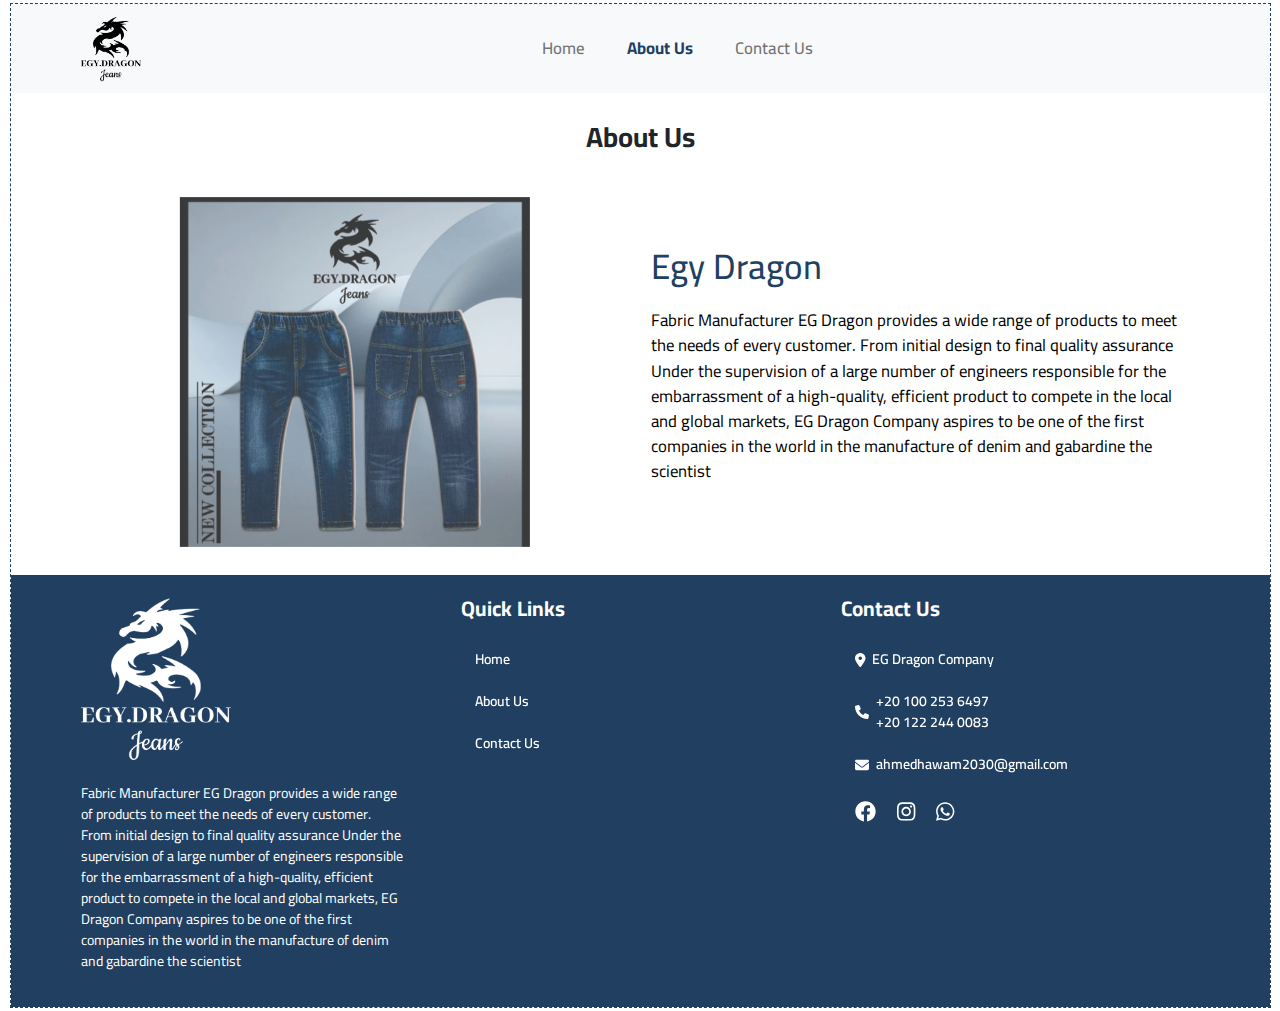
==== about.html @ d96f65b4 "egy dragon" ====
<!DOCTYPE html>
<html lang="en">
  <head>
    <meta charset="UTF-8" />
    <meta name="viewport" content="width=device-width, initial-scale=1.0" />
    <title>Egy Dragon</title>
    <link rel="stylesheet" href="css/bootstrap.min.css" />
    <link rel="stylesheet" href="css/all.min.css" />
    <link rel="stylesheet" href="css/hover-min.css" />
    <link rel="stylesheet" href="css/swiper-bundle.min.css" />
    <link rel="stylesheet" href="scss/style.min.css" />
    <link rel="shortcut icon" href="image/logo.png" type="image/x-icon" />

    <script src="js/bootstrap.min.js"></script>
    <script src="js/swiper-bundle.min.js"></script>
    <script src="js/all.min.js"></script>
  </head>
  <body>
    <section class="container-fluid">
      <div class="jeans">
        <!-- Start Navabr -->
        <nav class="navbar navbar-expand-lg bg-light">
          <div class="container">
            <a class="navbar-brand" href="index.html"
              ><img src="image/logo.png" alt="logo"
            /></a>
            <button
              class="navbar-toggler"
              type="button"
              data-bs-toggle="collapse"
              data-bs-target="#navbarSupportedContent"
              aria-controls="navbarSupportedContent"
              aria-expanded="false"
              aria-label="Toggle navigation"
            >
              <span class="navbar-toggler-icon"></span>
            </button>
            <div class="collapse navbar-collapse" id="navbarSupportedContent">
              <ul class="navbar-nav mx-auto">
                <li class="nav-item">
                  <a
                    class="nav-link"
                    aria-current="page"
                    href="index.html"
                    >Home</a
                  >
                </li>
                <li class="nav-item">
                  <a class="nav-link" href="about.html">About Us</a>
                </li>
                <li class="nav-item">
                  <a class="nav-link" href="contact.html">Contact Us</a>
                </li>
              </ul>
            </div>
          </div>
        </nav>
        <!-- End Navabr -->

        <!-- Start about us Section -->
        <div class="about">
          <div class="container">
            <h2 class="title">About Us</h2>
            <div class="row">
              <div class="col-lg-6 col-md-6 col-12">
                <!-- Swiper -->
                <div class="swiper mySwiper">
                    <div class="swiper-wrapper">
                        <!-- For loop swiper image -->
                        <div class="swiper-slide">
                            <img src="image/7.jpg" alt="jeans">
                        </div>
                        <!-- For loop swiper image -->
                        
                        <!-- For loop swiper image -->
                        <div class="swiper-slide">
                            <img src="image/8.jpg" alt="jeans">
                        </div>
                        <!-- For loop swiper image -->
                        
                        <!-- For loop swiper image -->
                        <div class="swiper-slide">
                            <img src="image/9.jpg" alt="jeans">
                        </div>
                        <!-- For loop swiper image -->
                    </div>
                </div>

                <!-- Initialize Swiper -->
                <script>
                    var swiper = new Swiper(".mySwiper", {
                        autoplay: {
                            delay: 3500,
                            disableOnInteraction: false,
                        },
                    });
                </script>
              </div>
              <div class="col-lg-6 col-md-6 col-12">
                <h1>Egy Dragon</h1>
                <p>
                  Fabric Manufacturer EG Dragon provides a wide range of
                  products to meet the needs of every customer. From initial
                  design to final quality assurance Under the supervision of a
                  large number of engineers responsible for the embarrassment of
                  a high-quality, efficient product to compete in the local and
                  global markets, EG Dragon Company aspires to be one of the
                  first companies in the world in the manufacture of denim and
                  gabardine the scientist
                </p>
              </div>
            </div>
          </div>
        </div>
        <!-- End about us Section -->

        <!-- Start Footer -->
        <footer class="footer">
          <div class="container">
            <div class="row">
              <div class="col-lg-4 col-md-12 col-12">
                <img src="image/logo.png" class="logo" alt="logo" />
                <p class="text">
                  Fabric Manufacturer EG Dragon provides a wide range of
                  products to meet the needs of every customer. From initial
                  design to final quality assurance Under the supervision of a
                  large number of engineers responsible for the embarrassment of
                  a high-quality, efficient product to compete in the local and
                  global markets, EG Dragon Company aspires to be one of the
                  first companies in the world in the manufacture of denim and
                  gabardine the scientist
                </p>
              </div>
              <div class="col-lg-4 col-md-6 col-12">
                <h4>Quick Links</h4>
                <ul class="links">
                  <li class="hvr-forward"><a href="index.html">Home</a></li>
                  <li class="hvr-forward"><a href="about.html">About Us</a></li>
                  <li class="hvr-forward"><a href="contact.html">Contact Us</a></li>
                </ul>
              </div>
              <div class="col-lg-4 col-md-6 col-12">
                <h4>Contact Us</h4>
                <ul class="contact_footer">
                  <li>
                    <i class="fa-solid fa-location-dot"></i>
                    <span class="hvr-forward">EG Dragon Company</span>
                  </li>
                  <li>
                    <i class="fa-solid fa-phone"></i>
                    <div class="d-inline-flex flex-column">
                        <a href="tel:+201002536497" class="hvr-forward">+20 100 253 6497</a>
                        <a href="tel:+201222440083" class="hvr-forward">+20 122 244 0083</a>
                    </div>
                  </li>
                  <li>
                    <i class="fa-solid fa-envelope"></i>
                    <a href="mailto:ahmedhawam2030@gmail.com" class="hvr-forward">ahmedhawam2030@gmail.com</a>
                  </li>
                </ul>
                <ul class="social_icons">
                    <li>
                        <a href="https://web.facebook.com/ahmedhawam2030" class="hvr-wobble-top"><i class="fa-brands fa-facebook"></i></a>
                    </li>
                    <li>
                        <a href="https://www.instagram.com/ahmed_hawam" class="hvr-wobble-top"><i class="fa-brands fa-instagram"></i></a>
                    </li>
                    <li>
                        <a href="https://wa.me/+201002536497" class="hvr-wobble-top"><i class="fa-brands fa-whatsapp"></i></a>
                    </li>
                </ul>
              </div>
            </div>
          </div>
        </footer>
        <!-- End Footer -->
      </div>
    </section>

    <script src="js/main.js"></script>
  </body>
</html>
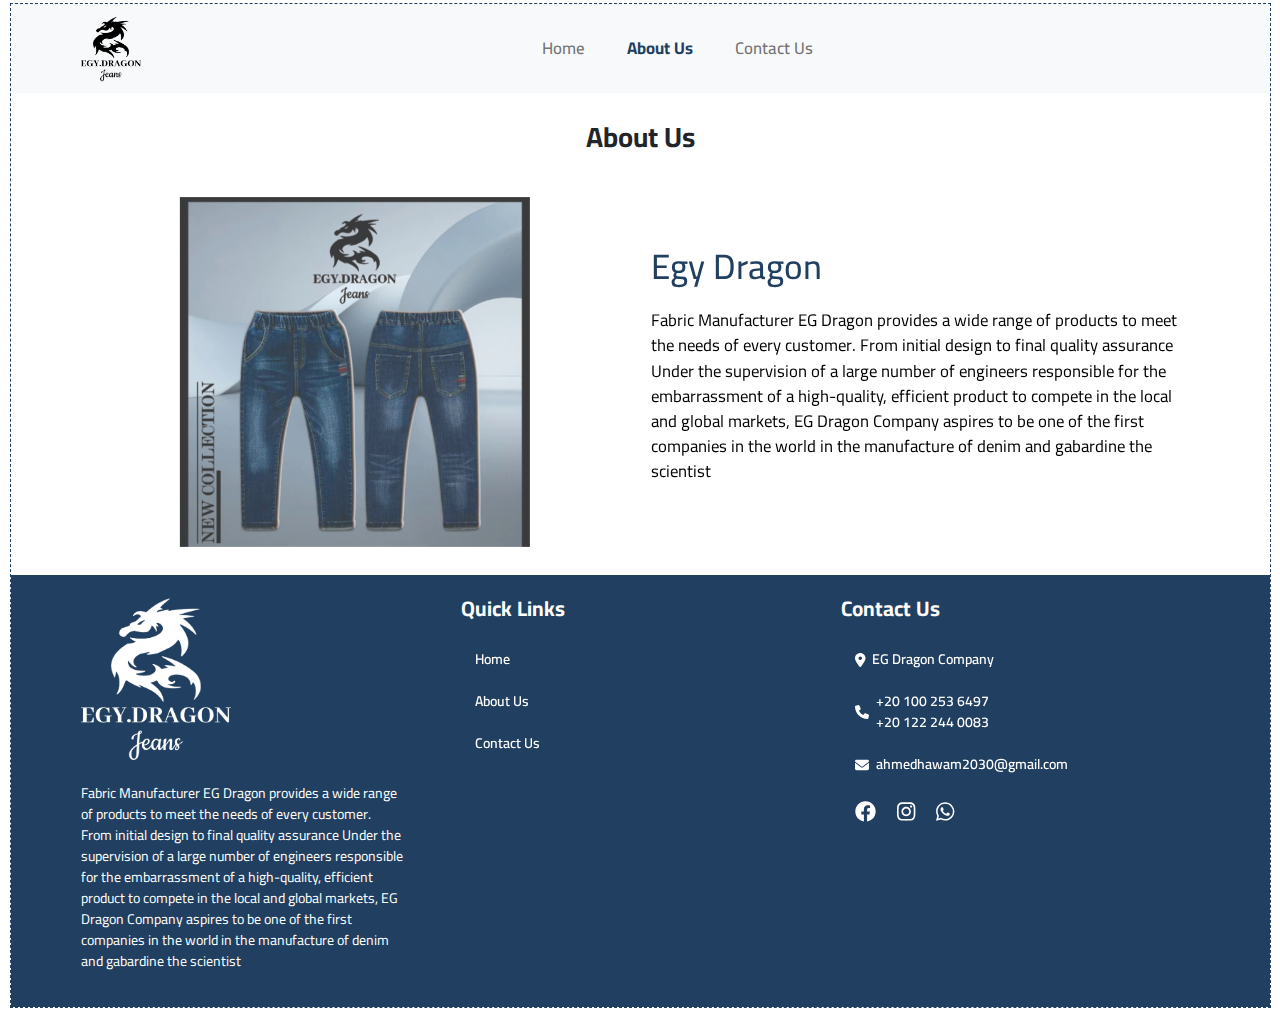
==== commit b7fb4bd1: "aos animation" ====
--- a/about.html
+++ b/about.html
@@ -7,6 +7,7 @@
     <link rel="stylesheet" href="css/bootstrap.min.css" />
     <link rel="stylesheet" href="css/all.min.css" />
     <link rel="stylesheet" href="css/hover-min.css" />
+    <link rel="stylesheet" href="css/aos.min.css" />
     <link rel="stylesheet" href="css/swiper-bundle.min.css" />
     <link rel="stylesheet" href="scss/style.min.css" />
     <link rel="shortcut icon" href="image/logo.png" type="image/x-icon" />
@@ -14,6 +15,7 @@
     <script src="js/bootstrap.min.js"></script>
     <script src="js/swiper-bundle.min.js"></script>
     <script src="js/all.min.js"></script>
+    <script src="js/aos.min.js"></script>
   </head>
   <body>
     <section class="container-fluid">
@@ -62,7 +64,7 @@
           <div class="container">
             <h2 class="title">About Us</h2>
             <div class="row">
-              <div class="col-lg-6 col-md-6 col-12">
+              <div class="col-lg-6 col-md-6 col-12" data-aos="fade-up-right" data-aos-easing="ease-out-cubic" data-aos-duration="1500">
                 <!-- Swiper -->
                 <div class="swiper mySwiper">
                     <div class="swiper-wrapper">
@@ -96,7 +98,7 @@
                     });
                 </script>
               </div>
-              <div class="col-lg-6 col-md-6 col-12">
+              <div class="col-lg-6 col-md-6 col-12" data-aos="fade-up-left" data-aos-easing="ease-out-cubic" data-aos-duration="1500">
                 <h1>Egy Dragon</h1>
                 <p>
                   Fabric Manufacturer EG Dragon provides a wide range of
--- a/scss/style.min.css
+++ b/scss/style.min.css
@@ -1 +1 @@
-@font-face{font-family:"light";src:url("../fonts/Cairo-Light.ttf")}@font-face{font-family:"regular";src:url("../fonts/Cairo-Regular.ttf")}@font-face{font-family:"medium";src:url("../fonts/Cairo-Medium.ttf")}@font-face{font-family:"semibold";src:url("../fonts/Cairo-SemiBold.ttf")}@font-face{font-family:"bold";src:url("../fonts/Cairo-Bold.ttf")}@media only screen and (max-width: 1600px){html{font-size:14px}}body:lang(en){direction:ltr}body:lang(ar){direction:rtl}body{overflow-x:hidden;margin:0;padding:0;background-color:#fff !important;font-family:"regular"}.jeans{outline:1px dashed #213f60;min-height:99vh;margin:.3rem 0}.home{margin:2rem 0}.home .row{align-items:center}.home .logo{display:block;width:300px;margin:0 auto}.home .jean{display:block;width:350px;margin:0 auto;border-radius:50px 0 50px 0}.about_home .row{align-items:center}.about_home img{display:block;width:350px;margin:0 auto;border-radius:50px 0 50px 0}.about_home h1{font-family:"medium";color:#213f60}.about_home p{font-family:"regular";color:#000;margin-top:1.5rem;font-size:1.2rem}.about_home .btn{background-color:#213f60;color:#fff;border:1px solid #213f60;border-radius:10px;font-family:"semibold";font-size:1rem;padding:.75rem 3rem;transition:.7s ease-in-out}.about_home .btn:hover{background-color:rgba(0,0,0,0);color:#213f60;border:1px solid #213f60;transition:.7s ease-in-out}.about{margin:2rem 0;position:relative}.about .row{align-items:center}.about .title{text-align:center;font-family:"bold";margin-bottom:3rem}.about .swiper{position:unset}.about .swiper img{display:block;width:350px;margin:0 auto}.about h1{font-family:"medium";color:#213f60}.about p{font-family:"regular";color:#000;margin-top:1.5rem;font-size:1.2rem}.contact{margin:2rem 0}.contact .row{align-items:center}.contact .form-group{margin-bottom:1rem}.contact .form-group label{font-family:"semibold";color:#213f60;margin-bottom:.5rem}.contact .form-group input{font-size:.8rem;font-family:"regular";padding:.55rem;color:#213f60}.contact .form-group input::placeholder{color:#919191}.contact .btn{background-color:#213f60;color:#fff;border:1px solid #213f60;border-radius:5px;font-family:"semibold";font-size:1rem;padding:.75rem 3rem;transition:.7s ease-in-out}.contact .btn:hover{background-color:rgba(0,0,0,0);color:#213f60;border:1px solid #213f60;transition:.7s ease-in-out}.contact h4{font-family:"bold";padding-inline-start:3rem;margin-bottom:2rem}.contact .contact_footer{list-style:none;padding-inline-start:3rem}.contact .contact_footer li{display:flex;align-items:center;margin-bottom:1.5rem;width:fit-content}.contact .contact_footer li svg{color:#000;font-size:1.2rem;margin-inline-end:.5rem}.contact .contact_footer li a,.contact .contact_footer li span{font-family:"semibold";color:#000;font-size:1.2rem;text-decoration:none}.contact .social_icons{list-style:none;padding-inline-start:3rem;margin:0 auto;display:flex}.contact .social_icons li{margin-inline-end:1.5rem}.contact .social_icons li a{color:#000;font-size:1.5rem}.navbar .navbar-brand img{width:60px}.navbar .navbar-collapse .navbar-nav .nav-item{margin:0 1rem}.navbar .navbar-collapse .navbar-nav .nav-item .nav-link{font-family:"semibold";font-size:1.2rem}.navbar .navbar-collapse .navbar-nav .nav-item .nav-link.active{font-family:"bold";color:#213f60}footer{background-color:#213f60;padding:1.5rem 0;margin-top:2rem}footer .logo{width:150px;filter:brightness(0) invert(1);transition:.7s ease-in-out}footer .logo:hover{transform:scale(1.05);transition:.7s ease-in-out}footer .text{font-family:"regular";color:#fff;font-size:1rem;margin-top:1.5rem;width:90%}footer h4{font-family:"bold";color:#fff;margin-bottom:2rem}footer .links{list-style:none;padding-inline-start:1rem}footer .links li{display:block;margin-bottom:1.5rem;width:fit-content}footer .links li a{font-family:"semibold";color:#fff;text-decoration:none}footer .contact_footer{list-style:none;padding-inline-start:1rem}footer .contact_footer li{display:flex;align-items:center;margin-bottom:1.5rem;width:fit-content}footer .contact_footer li svg{color:#fff;margin-inline-end:.5rem}footer .contact_footer li a,footer .contact_footer li span{font-family:"semibold";color:#fff;text-decoration:none}footer .social_icons{list-style:none;padding-inline-start:1rem;margin:0 auto;display:flex}footer .social_icons li{margin-inline-end:1.5rem}footer .social_icons li a{color:#fff;font-size:1.5rem}.sidebar.open,.sidebar.opened{transition:.7s;width:15%;margin-right:0%;height:100%;overflow-y:auto;transition:.7s ease-in-out}.sidebar.open::-webkit-scrollbar-track,.sidebar.opened::-webkit-scrollbar-track{-webkit-box-shadow:inset 0 0 6px rgba(0,0,0,.3);border-radius:10px;background-color:#f5f5f5;transition:.7s ease-in-out;display:block}.sidebar.open::-webkit-scrollbar,.sidebar.opened::-webkit-scrollbar{width:3px;background-color:#f5f5f5;transition:.7s ease-in-out;display:block}.sidebar.open::-webkit-scrollbar-thumb,.sidebar.opened::-webkit-scrollbar-thumb{border-radius:10px;-webkit-box-shadow:inset 0 0 6px rgba(0,0,0,.3);background-color:#919191;transition:.7s ease-in-out;display:block}.sidebar.open .image_logo .logo,.sidebar.opened .image_logo .logo{width:40%}.sidebar.open .accordion-button,.sidebar.opened .accordion-button{width:100%;font-family:"semibold";padding:0}.sidebar.open .accordion-button::after,.sidebar.opened .accordion-button::after{margin-right:auto;margin-left:0;width:1rem;height:1rem;background-size:1rem;filter:brightness(0) invert(1)}.sidebar.open .nav-pills .nav-link,.sidebar.opened .nav-pills .nav-link{text-align:start}.sidebar.open .nav-pills .nav-link svg.dot,.sidebar.opened .nav-pills .nav-link svg.dot{color:#fff;font-size:.5rem;margin-inline-start:1.5rem}.sidebar.open .nav-pills .nav-link span,.sidebar.opened .nav-pills .nav-link span{display:inline-block}.sidebar.open .nav-pills .nav-link img,.sidebar.opened .nav-pills .nav-link img{display:inline !important;margin:0 !important}.sidebar.open .nav-pills .accordion-button svg,.sidebar.opened .nav-pills .accordion-button svg{display:block}.sidebar.open .contact_us,.sidebar.opened .contact_us{display:flex}.sidebar.open~.index_cards,.sidebar.opened~.index_cards{width:85%;margin-inline-start:15%;transition:1s ease-in-out}.sidebar~.index_cards{width:95%;margin-inline-start:5%;transition:1s ease-in-out}.index_cards{padding:0;background-color:#fafafc;min-height:100vh;position:relative}.sidebar{display:block;margin-right:0%;width:5%;transition:.7s;background-color:#183041;min-height:100vh;padding:2rem 0;position:fixed;right:0;z-index:999}.sidebar .image_logo{width:100%}.sidebar .image_logo .logo{width:100%;display:block;padding:0 1.5rem;margin-bottom:2rem}.sidebar .accordion-button{width:100%;font-family:"semibold";padding:0}.sidebar .accordion-button::after{content:unset}.sidebar .nav-pills{width:100%;font-family:"semibold";padding:0}.sidebar .nav-pills .accordion-button{display:block}.sidebar .nav-pills .accordion-button.collapsed{background-color:rgba(0,0,0,0) !important;box-shadow:none}.sidebar .nav-pills .accordion-button.collapsed svg{transform:rotate(180deg)}.sidebar .nav-pills .accordion-button svg{float:right;font-size:1.1rem;margin-top:0 !important;margin-bottom:0 !important;color:#fff;transform:rotate(0deg);display:none}.sidebar .nav-pills .accordion-button:focus{border-color:unset;box-shadow:none}.sidebar .nav-pills .accordion-button:not(.collapsed){color:var(--color-primary);transition:.7s ease-in-out}.sidebar .nav-pills .accordion-button:not(.collapsed)::after{margin-right:auto;margin-left:0;width:1rem;height:1rem;background-size:1rem;filter:invert(22%) sepia(73%) saturate(852%) hue-rotate(169deg) brightness(87%) contrast(96%)}.sidebar .nav-pills .nav-item{width:100%;margin:.3rem 0}.sidebar .nav-pills .nav-item ul{list-style:none;font-size:.9rem;margin:0;padding:0}.sidebar .nav-pills .nav-item ul .close{display:none}.sidebar .nav-pills .nav-item ul li .nav-link span{color:#fff}.sidebar .nav-pills .nav-item ul .nav-link.active{border-inline-end:0}.sidebar .nav-pills .nav-item .nav-link{padding:1rem 1.2rem;font-size:.85rem;background-color:rgba(0,0,0,0);margin-bottom:0;display:flex;align-items:center}.sidebar .nav-pills .nav-item .nav-link img{width:25px;height:25px;display:block;margin:0 auto;filter:brightness(0) invert(1)}.sidebar .nav-pills .nav-item .nav-link.active{background-color:#fff;border-inline-end:5px solid #942714;border-radius:0}.sidebar .nav-pills .nav-item .nav-link.active span{color:#942714}.sidebar .nav-pills .nav-item .nav-link.active img{filter:invert(83%) sepia(31%) saturate(5124%) hue-rotate(351deg) brightness(102%) contrast(95%)}.sidebar .nav-pills .nav-link{text-align:center}.sidebar .nav-pills .nav-link span{margin:0 5%;color:#fff;display:none;width:80%;font-size:.8rem}.sidebar .contact_us{width:80%;margin:5rem auto 0;padding-top:1.8rem;padding-bottom:1.2rem;background-color:#fff;border-radius:30px;position:relative;display:none;flex-direction:column;align-items:center}.sidebar .contact_us svg{position:absolute;top:-12%;font-size:1.3rem;padding:.5rem;border-radius:8px;color:#183041;background-color:#e8efed}.sidebar .contact_us p{font-family:"semibold";color:#171717;font-size:.8rem;text-align:center;width:90%;margin:1rem auto 0}.sidebar .contact_us p a{text-decoration:none;color:#183041}.sidebar .contact_us .btn{background-color:#183041;color:#fff;font-size:.8rem;border-radius:15px;width:80%;margin:1rem auto 0;font-family:"semibold"}.sidebar .contact_us .btn:hover{border-color:rgba(0,0,0,0)}@media only screen and (max-width: 1200px){.sidebar{margin-right:0%;width:10%}.sidebar.open span{font-size:.7rem}.sidebar.open .nav-pills .nav-item .nav-link{padding:1rem .5rem}}@media only screen and (max-width: 991.98px){.sidebar{width:100%;margin-inline-start:0%;position:fixed;top:0;z-index:9999;height:fit-content;background-color:rgba(0,0,0,.7);padding:0;display:flex}.sidebar .logout_sidebar{display:block}.sidebar .nav-pills{width:30%;background-color:#183041;padding:2rem 1rem}.sidebar .nav-pills .nav-link{display:flex;align-items:center;text-align:start}.sidebar .nav-pills .nav-link img{margin:0 !important}.sidebar .nav-pills .nav-link span{display:block;margin:0 !important;margin-inline-start:1rem !important}.sidebar .side_mobile{width:60%;height:100%;min-height:100vh}.sidebar .image_logo{width:60%}.sidebar.open,.sidebar.opened{width:0}.sidebar~.index_cards,.sidebar.open~.index_cards,.sidebar.opened~.index_cards{width:100%;margin-inline-start:0%;transition:1s ease-in-out}.navbar-toggler{border:1px solid #fff}.navbar-toggler .navbar-toggler-icon{filter:brightness(0) invert(1)}}@media only screen and (max-width: 600px){.sidebar .nav-pills{width:50%}.sidebar.open .nav-pills .nav-item .nav-link span{font-size:.4rem}}@media(min-width: 1600px)and (max-width: 2600px){.container{max-width:1600px !important}}@media only screen and (max-width: 991.98px){.navbar-toggler .navbar-toggler-icon,.navbar-toggler{filter:brightness(0) invert(0)}.home .jean{width:80%}.home .logo{width:70%}.about_home img{width:80%}.about_home{margin-top:2rem}.about_home p{font-size:.9rem}footer .text{margin-bottom:3rem}.contact .contact_footer,.contact .social_icons,.contact h4{padding-inline-start:1rem}}@media only screen and (max-width: 600px){.home .logo{width:60%;margin-bottom:2rem}.home .jean{width:70%}.about_home .row{flex-direction:column-reverse}.about_home h1,.about_home p{width:90%;margin:0 auto 1rem}.about_home .btn{margin-inline-start:5%;margin-bottom:2rem}.about_home img{width:70%}.about h1{margin-top:2rem}.contact form{margin-bottom:2rem}.contact .contact_footer,.contact .social_icons,.contact h4{padding-inline-start:0}}/*# sourceMappingURL=style.min.css.map */+@font-face{font-family:"light";src:url("../fonts/Cairo-Light.ttf")}@font-face{font-family:"regular";src:url("../fonts/Cairo-Regular.ttf")}@font-face{font-family:"medium";src:url("../fonts/Cairo-Medium.ttf")}@font-face{font-family:"semibold";src:url("../fonts/Cairo-SemiBold.ttf")}@font-face{font-family:"bold";src:url("../fonts/Cairo-Bold.ttf")}@media only screen and (max-width: 1600px){html{font-size:14px}}body:lang(en){direction:ltr}body:lang(ar){direction:rtl}body{overflow-x:hidden;margin:0;padding:0;background-color:#fff !important;font-family:"regular"}.jeans{outline:1px dashed #213f60;min-height:99vh;margin:.3rem 0}.home{margin:2rem 0}.home .row{align-items:center}.home .logo{display:block;width:300px;margin:0 auto}.home .jean{display:block;width:350px;margin:0 auto;border-radius:50px 0 50px 0}.about_home .row{align-items:center}.about_home img{display:block;width:350px;margin:0 auto;border-radius:50px 0 50px 0}.about_home h1{font-family:"medium";color:#213f60}.about_home p{font-family:"regular";color:#000;margin-top:1.5rem;font-size:1.2rem}.about_home .btn{background-color:#213f60;color:#fff;border:1px solid #213f60;border-radius:10px;font-family:"semibold";font-size:1rem;padding:.75rem 3rem;transition:.7s ease-in-out}.about_home .btn:hover{background-color:rgba(0,0,0,0);color:#213f60;border:1px solid #213f60;transition:.7s ease-in-out}.about{margin:2rem 0;position:relative}.about .row{align-items:center}.about .title{text-align:center;font-family:"bold";margin-bottom:3rem}.about .swiper{position:unset}.about .swiper img{display:block;width:350px;margin:0 auto}.about h1{font-family:"medium";color:#213f60}.about p{font-family:"regular";color:#000;margin-top:1.5rem;font-size:1.2rem}.contact{margin:2rem 0}.contact .row{align-items:center}.contact .form-group{margin-bottom:1rem}.contact .form-group label{font-family:"semibold";color:#213f60;margin-bottom:.5rem}.contact .form-group input{font-size:.8rem;font-family:"regular";padding:.55rem;color:#213f60}.contact .form-group input::placeholder{color:#919191}.contact .btn{background-color:#213f60;color:#fff;border:1px solid #213f60;border-radius:5px;font-family:"semibold";font-size:1rem;padding:.75rem 3rem;transition:.7s ease-in-out}.contact .btn:hover{background-color:rgba(0,0,0,0);color:#213f60;border:1px solid #213f60;transition:.7s ease-in-out}.contact h4{font-family:"bold";padding-inline-start:3rem;margin-bottom:2rem}.contact .contact_footer{list-style:none;padding-inline-start:3rem}.contact .contact_footer li{display:flex;align-items:center;margin-bottom:1.5rem;width:fit-content}.contact .contact_footer li svg{color:#000;font-size:1.2rem;margin-inline-end:.5rem}.contact .contact_footer li a,.contact .contact_footer li span{font-family:"semibold";color:#000;font-size:1.2rem;text-decoration:none}.contact .social_icons{list-style:none;padding-inline-start:3rem;margin:0 auto;display:flex}.contact .social_icons li{margin-inline-end:1.5rem}.contact .social_icons li a{color:#000;font-size:1.5rem}.navbar .navbar-brand img{width:60px}.navbar .navbar-collapse .navbar-nav .nav-item{margin:0 1rem}.navbar .navbar-collapse .navbar-nav .nav-item .nav-link{font-family:"semibold";font-size:1.2rem;transition:.7s ease-in-out}.navbar .navbar-collapse .navbar-nav .nav-item .nav-link.active{font-family:"bold";color:#213f60}.navbar .navbar-collapse .navbar-nav .nav-item .nav-link:hover{transform:scale(1.1);transition:.7s ease-in-out;text-shadow:3px 3px 6px #213f60}footer{background-color:#213f60;padding:1.5rem 0;margin-top:2rem}footer .logo{width:150px;filter:brightness(0) invert(1);transition:.7s ease-in-out}footer .logo:hover{transform:scale(1.05);transition:.7s ease-in-out}footer .text{font-family:"regular";color:#fff;font-size:1rem;margin-top:1.5rem;width:90%}footer h4{font-family:"bold";color:#fff;margin-bottom:2rem}footer .links{list-style:none;padding-inline-start:1rem}footer .links li{display:block;margin-bottom:1.5rem;width:fit-content}footer .links li a{font-family:"semibold";color:#fff;text-decoration:none}footer .contact_footer{list-style:none;padding-inline-start:1rem}footer .contact_footer li{display:flex;align-items:center;margin-bottom:1.5rem;width:fit-content}footer .contact_footer li svg{color:#fff;margin-inline-end:.5rem}footer .contact_footer li a,footer .contact_footer li span{font-family:"semibold";color:#fff;text-decoration:none}footer .social_icons{list-style:none;padding-inline-start:1rem;margin:0 auto;display:flex}footer .social_icons li{margin-inline-end:1.5rem}footer .social_icons li a{color:#fff;font-size:1.5rem}.sidebar.open,.sidebar.opened{transition:.7s;width:15%;margin-right:0%;height:100%;overflow-y:auto;transition:.7s ease-in-out}.sidebar.open::-webkit-scrollbar-track,.sidebar.opened::-webkit-scrollbar-track{-webkit-box-shadow:inset 0 0 6px rgba(0,0,0,.3);border-radius:10px;background-color:#f5f5f5;transition:.7s ease-in-out;display:block}.sidebar.open::-webkit-scrollbar,.sidebar.opened::-webkit-scrollbar{width:3px;background-color:#f5f5f5;transition:.7s ease-in-out;display:block}.sidebar.open::-webkit-scrollbar-thumb,.sidebar.opened::-webkit-scrollbar-thumb{border-radius:10px;-webkit-box-shadow:inset 0 0 6px rgba(0,0,0,.3);background-color:#919191;transition:.7s ease-in-out;display:block}.sidebar.open .image_logo .logo,.sidebar.opened .image_logo .logo{width:40%}.sidebar.open .accordion-button,.sidebar.opened .accordion-button{width:100%;font-family:"semibold";padding:0}.sidebar.open .accordion-button::after,.sidebar.opened .accordion-button::after{margin-right:auto;margin-left:0;width:1rem;height:1rem;background-size:1rem;filter:brightness(0) invert(1)}.sidebar.open .nav-pills .nav-link,.sidebar.opened .nav-pills .nav-link{text-align:start}.sidebar.open .nav-pills .nav-link svg.dot,.sidebar.opened .nav-pills .nav-link svg.dot{color:#fff;font-size:.5rem;margin-inline-start:1.5rem}.sidebar.open .nav-pills .nav-link span,.sidebar.opened .nav-pills .nav-link span{display:inline-block}.sidebar.open .nav-pills .nav-link img,.sidebar.opened .nav-pills .nav-link img{display:inline !important;margin:0 !important}.sidebar.open .nav-pills .accordion-button svg,.sidebar.opened .nav-pills .accordion-button svg{display:block}.sidebar.open .contact_us,.sidebar.opened .contact_us{display:flex}.sidebar.open~.index_cards,.sidebar.opened~.index_cards{width:85%;margin-inline-start:15%;transition:1s ease-in-out}.sidebar~.index_cards{width:95%;margin-inline-start:5%;transition:1s ease-in-out}.index_cards{padding:0;background-color:#fafafc;min-height:100vh;position:relative}.sidebar{display:block;margin-right:0%;width:5%;transition:.7s;background-color:#183041;min-height:100vh;padding:2rem 0;position:fixed;right:0;z-index:999}.sidebar .image_logo{width:100%}.sidebar .image_logo .logo{width:100%;display:block;padding:0 1.5rem;margin-bottom:2rem}.sidebar .accordion-button{width:100%;font-family:"semibold";padding:0}.sidebar .accordion-button::after{content:unset}.sidebar .nav-pills{width:100%;font-family:"semibold";padding:0}.sidebar .nav-pills .accordion-button{display:block}.sidebar .nav-pills .accordion-button.collapsed{background-color:rgba(0,0,0,0) !important;box-shadow:none}.sidebar .nav-pills .accordion-button.collapsed svg{transform:rotate(180deg)}.sidebar .nav-pills .accordion-button svg{float:right;font-size:1.1rem;margin-top:0 !important;margin-bottom:0 !important;color:#fff;transform:rotate(0deg);display:none}.sidebar .nav-pills .accordion-button:focus{border-color:unset;box-shadow:none}.sidebar .nav-pills .accordion-button:not(.collapsed){color:var(--color-primary);transition:.7s ease-in-out}.sidebar .nav-pills .accordion-button:not(.collapsed)::after{margin-right:auto;margin-left:0;width:1rem;height:1rem;background-size:1rem;filter:invert(22%) sepia(73%) saturate(852%) hue-rotate(169deg) brightness(87%) contrast(96%)}.sidebar .nav-pills .nav-item{width:100%;margin:.3rem 0}.sidebar .nav-pills .nav-item ul{list-style:none;font-size:.9rem;margin:0;padding:0}.sidebar .nav-pills .nav-item ul .close{display:none}.sidebar .nav-pills .nav-item ul li .nav-link span{color:#fff}.sidebar .nav-pills .nav-item ul .nav-link.active{border-inline-end:0}.sidebar .nav-pills .nav-item .nav-link{padding:1rem 1.2rem;font-size:.85rem;background-color:rgba(0,0,0,0);margin-bottom:0;display:flex;align-items:center}.sidebar .nav-pills .nav-item .nav-link img{width:25px;height:25px;display:block;margin:0 auto;filter:brightness(0) invert(1)}.sidebar .nav-pills .nav-item .nav-link.active{background-color:#fff;border-inline-end:5px solid #942714;border-radius:0}.sidebar .nav-pills .nav-item .nav-link.active span{color:#942714}.sidebar .nav-pills .nav-item .nav-link.active img{filter:invert(83%) sepia(31%) saturate(5124%) hue-rotate(351deg) brightness(102%) contrast(95%)}.sidebar .nav-pills .nav-link{text-align:center}.sidebar .nav-pills .nav-link span{margin:0 5%;color:#fff;display:none;width:80%;font-size:.8rem}.sidebar .contact_us{width:80%;margin:5rem auto 0;padding-top:1.8rem;padding-bottom:1.2rem;background-color:#fff;border-radius:30px;position:relative;display:none;flex-direction:column;align-items:center}.sidebar .contact_us svg{position:absolute;top:-12%;font-size:1.3rem;padding:.5rem;border-radius:8px;color:#183041;background-color:#e8efed}.sidebar .contact_us p{font-family:"semibold";color:#171717;font-size:.8rem;text-align:center;width:90%;margin:1rem auto 0}.sidebar .contact_us p a{text-decoration:none;color:#183041}.sidebar .contact_us .btn{background-color:#183041;color:#fff;font-size:.8rem;border-radius:15px;width:80%;margin:1rem auto 0;font-family:"semibold"}.sidebar .contact_us .btn:hover{border-color:rgba(0,0,0,0)}@media only screen and (max-width: 1200px){.sidebar{margin-right:0%;width:10%}.sidebar.open span{font-size:.7rem}.sidebar.open .nav-pills .nav-item .nav-link{padding:1rem .5rem}}@media only screen and (max-width: 991.98px){.sidebar{width:100%;margin-inline-start:0%;position:fixed;top:0;z-index:9999;height:fit-content;background-color:rgba(0,0,0,.7);padding:0;display:flex}.sidebar .logout_sidebar{display:block}.sidebar .nav-pills{width:30%;background-color:#183041;padding:2rem 1rem}.sidebar .nav-pills .nav-link{display:flex;align-items:center;text-align:start}.sidebar .nav-pills .nav-link img{margin:0 !important}.sidebar .nav-pills .nav-link span{display:block;margin:0 !important;margin-inline-start:1rem !important}.sidebar .side_mobile{width:60%;height:100%;min-height:100vh}.sidebar .image_logo{width:60%}.sidebar.open,.sidebar.opened{width:0}.sidebar~.index_cards,.sidebar.open~.index_cards,.sidebar.opened~.index_cards{width:100%;margin-inline-start:0%;transition:1s ease-in-out}.navbar-toggler{border:1px solid #fff}.navbar-toggler .navbar-toggler-icon{filter:brightness(0) invert(1)}}@media only screen and (max-width: 600px){.sidebar .nav-pills{width:50%}.sidebar.open .nav-pills .nav-item .nav-link span{font-size:.4rem}}@media(min-width: 1600px)and (max-width: 2600px){.container{max-width:1600px !important}}@media only screen and (max-width: 991.98px){.navbar-toggler .navbar-toggler-icon,.navbar-toggler{filter:brightness(0) invert(0)}.home .jean{width:80%}.home .logo{width:70%}.about_home img{width:80%}.about_home{margin-top:2rem}.about_home p{font-size:.9rem}footer .text{margin-bottom:3rem}.contact .contact_footer,.contact .social_icons,.contact h4{padding-inline-start:1rem}}@media only screen and (max-width: 600px){.home .logo{width:60%;margin-bottom:2rem}.home .jean{width:70%}.about_home .row{flex-direction:column-reverse}.about_home h1,.about_home p{width:90%;margin:0 auto 1rem}.about_home .btn{margin-inline-start:5%;margin-bottom:2rem}.about_home img{width:70%}.about h1{margin-top:2rem}.contact form{margin-bottom:2rem}.contact .contact_footer,.contact .social_icons,.contact h4{padding-inline-start:0}}/*# sourceMappingURL=style.min.css.map */